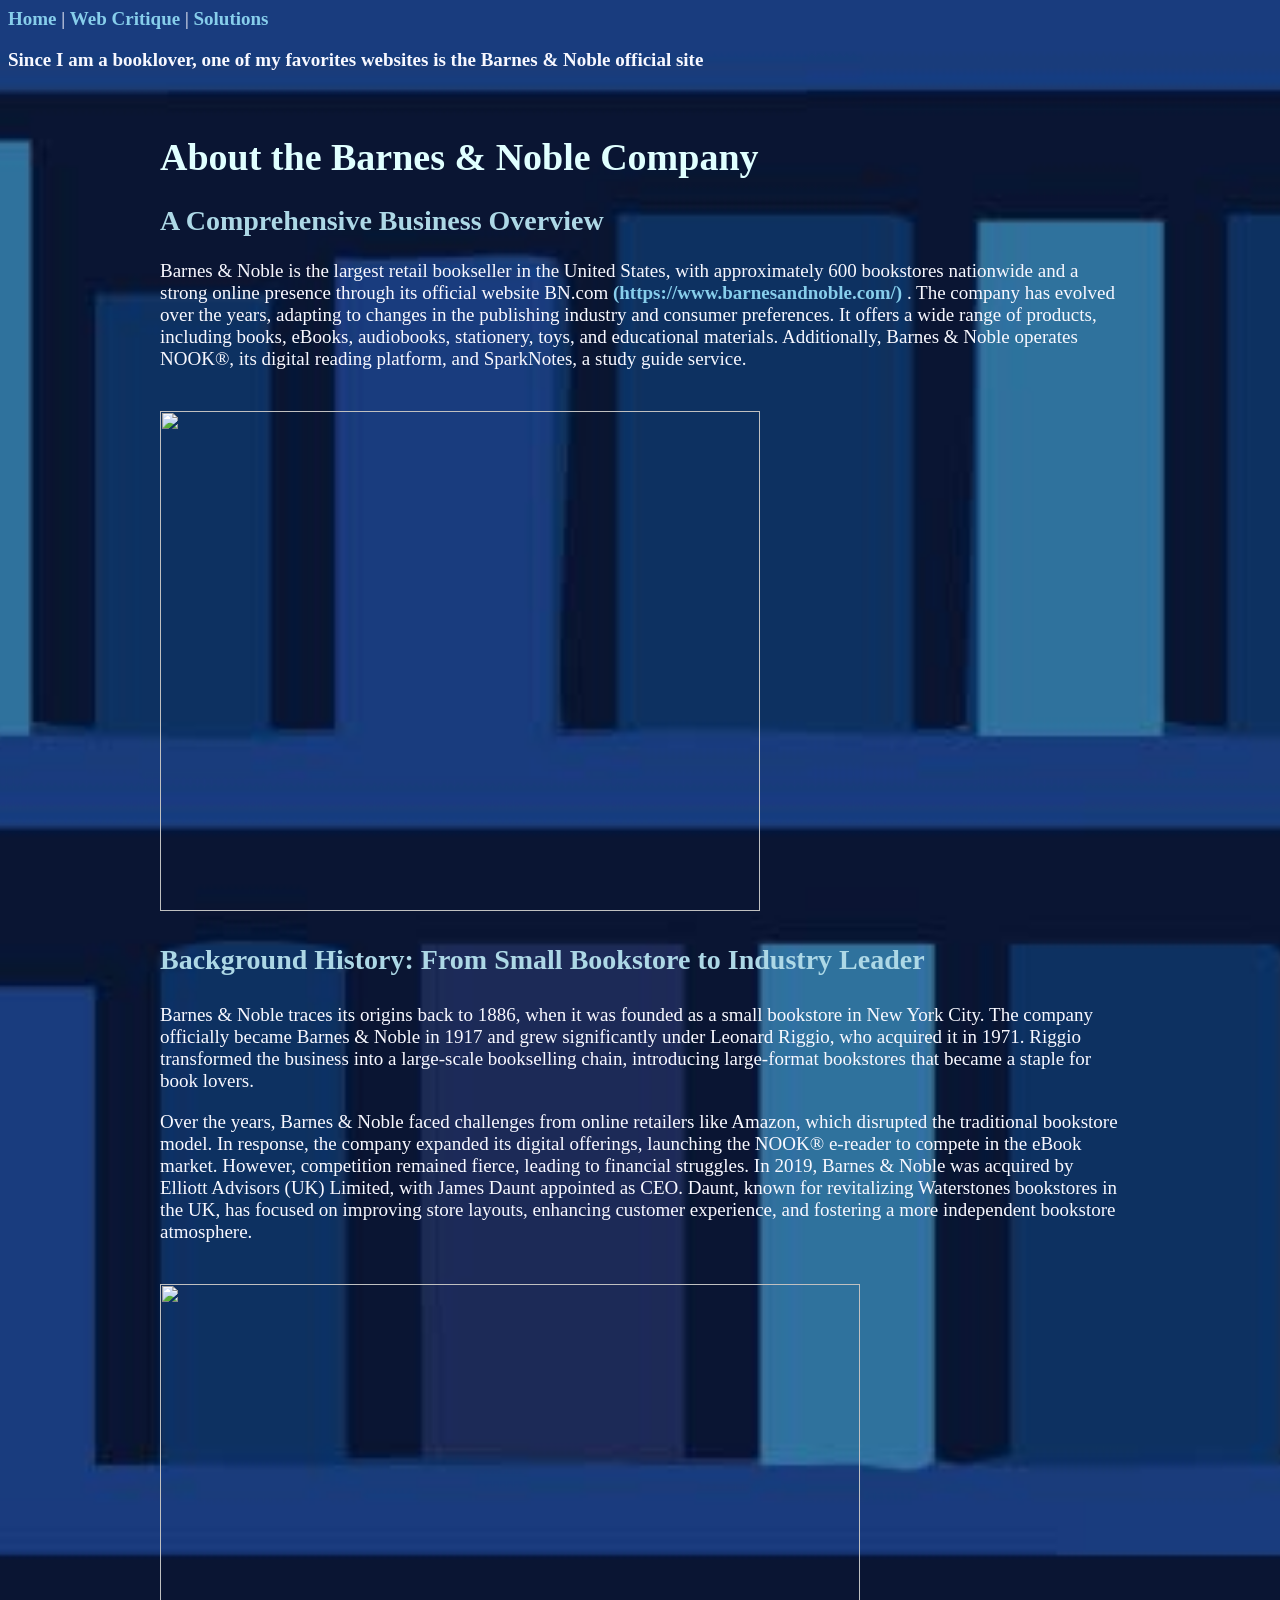
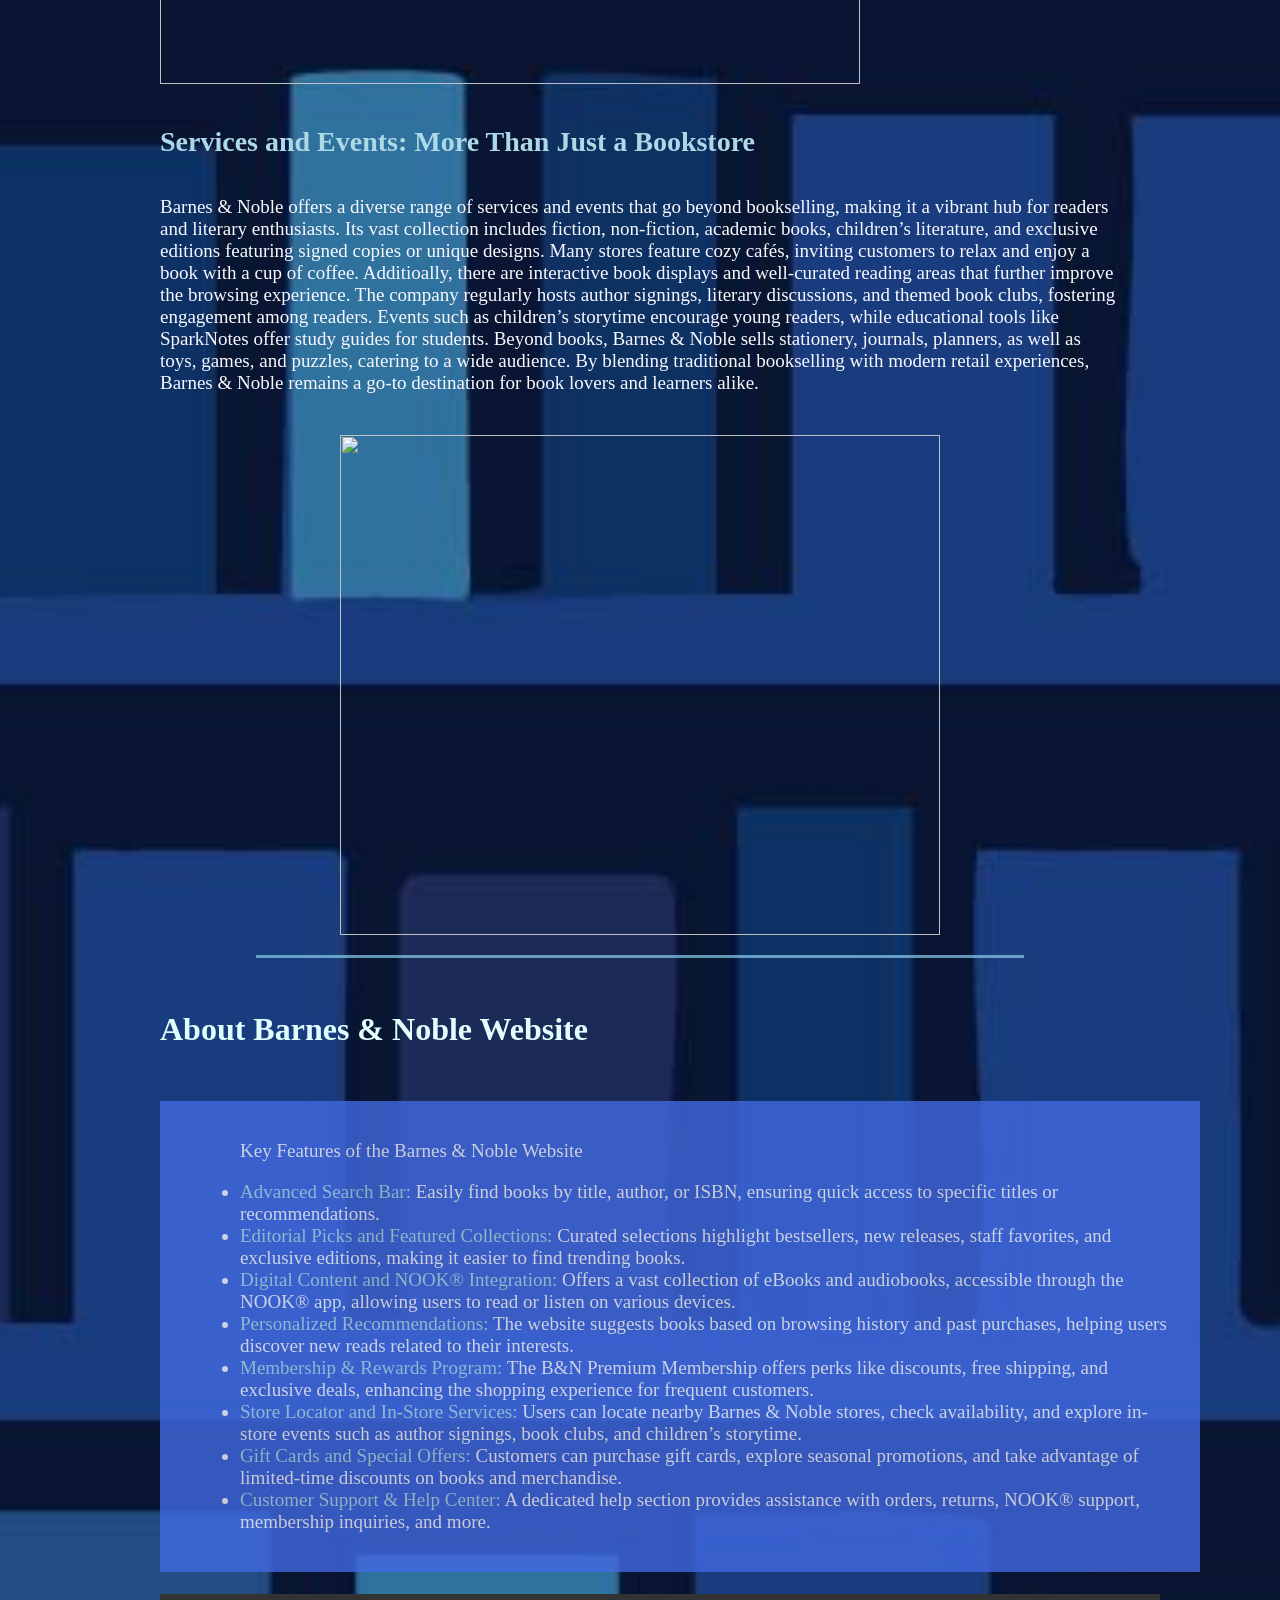
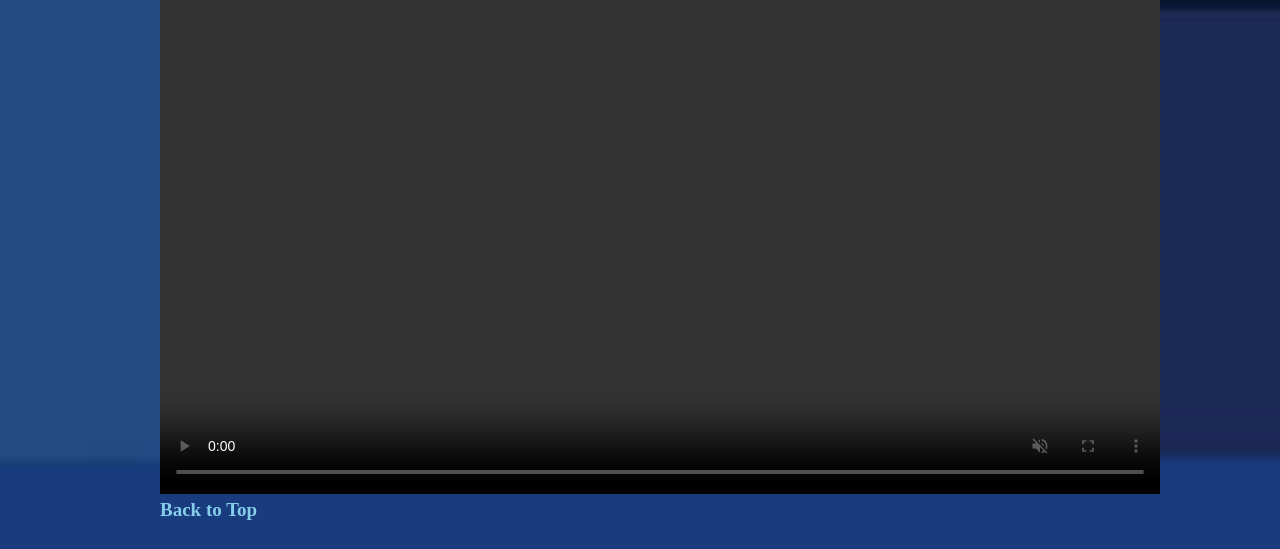
==== index.html @ 323c3d8b "Add files via upload" ====
<!DOCTYPE html>
<html>
<head> <title> Home </title>
<link rel = "stylesheet" href = "style.css">
<style>
       body {
           background-image: url('Images/background photo.jpg');
           background-size: cover; 
           background-position: center; 
           background-repeat: no-repeat; 
        }
</style>
</head>
<body>
<a href="index.html"> Home </a> |
<a href="webcritique.html"> Web Critique </a> |
<a href="solutions.html"> Solutions </a>
 
<p> <strong>  Since I am a booklover, one of my favorites websites is the Barnes & Noble official site </strong> </p>
<div class = "container">
<h1> About the Barnes & Noble Company </h1>
<h2> A Comprehensive Business Overview </h2>
<p> Barnes & Noble is the largest retail bookseller in the United States, with approximately 600 bookstores nationwide and a strong online presence through its official website BN.com <a href="https://www.barnesandnoble.com/" target = "_blank"> (https://www.barnesandnoble.com/) </a>. The company has evolved over the years, adapting to changes in the publishing industry and consumer preferences. It offers a wide range of products, including books, eBooks, audiobooks, stationery, toys, and educational materials. Additionally, Barnes & Noble operates NOOK®, its digital reading platform, and SparkNotes, a study guide service. </p> <br>

<img src="images/business overview.jpg" width="600" height="500">

<h3> Background History: From Small Bookstore to Industry Leader </h3>
    <p> Barnes & Noble traces its origins back to 1886, when it was founded as a small bookstore in New York City. The company officially became Barnes & Noble in 1917 and grew significantly under Leonard Riggio, who acquired it in 1971. Riggio transformed the business into a large-scale bookselling chain, introducing large-format bookstores that became a staple for book lovers.
<br>
<p> Over the years, Barnes & Noble faced challenges from online retailers like Amazon, which disrupted the traditional bookstore model. In response, the company expanded its digital offerings, launching the NOOK® e-reader to compete in the eBook market. However, competition remained fierce, leading to financial struggles. In 2019, Barnes & Noble was acquired by Elliott Advisors (UK) Limited, with James Daunt appointed as CEO. Daunt, known for revitalizing Waterstones bookstores in the UK, has focused on improving store layouts, enhancing customer experience, and fostering a more independent bookstore atmosphere. </p> <br>

<img src="images/493.jpg" width="700" height="400">

<h4> Services and Events: More Than Just a Bookstore </h4>
<p> Barnes & Noble offers a diverse range of services and events that go beyond bookselling, making it a vibrant hub for readers and literary enthusiasts. Its vast collection includes fiction, non-fiction, academic books, children’s literature, and exclusive editions featuring signed copies or unique designs. Many stores feature cozy cafés, inviting customers to relax and enjoy a book with a cup of coffee. Additioally, there are interactive book displays and well-curated reading areas that further improve the browsing experience. The company regularly hosts author signings, literary discussions, and themed book clubs, fostering engagement among readers. Events such as children’s storytime encourage young readers, while educational tools like SparkNotes offer study guides for students. Beyond books, Barnes & Noble sells stationery, journals, planners, as well as toys, games, and puzzles, catering to a wide audience. By blending traditional bookselling with modern retail experiences, Barnes & Noble remains a go-to destination for book lovers and learners alike. </p> <br>

<div style="text-align: center;">
    <img src="images/book signing.jpg" width="600" height="500"> 
</div>

<hr>
<h5 style="text-align: margin-right";> About Barnes & Noble Website </h5>
<div style="padding: 20px; width: 1000px; opacity: 0.8; background-color: royalblue;">
<ul style="margin-left: 20px;">
 <p> Key Features of the Barnes & Noble Website </p>
<li> <span style="color: lightblue;">Advanced Search Bar:</span> Easily find books by title, author, or ISBN, ensuring quick access to specific titles or recommendations.</li>
<li> <span style="color: lightblue;">Editorial Picks and Featured Collections:</span> Curated selections highlight bestsellers, new releases, staff favorites, and exclusive editions, making it easier to find trending books. </li>
<li> <span style="color: lightblue;">Digital Content and NOOK® Integration:</span> Offers a vast collection of eBooks and audiobooks, accessible through the NOOK® app, allowing users to read or listen on various devices.</li>
<li> <span style="color: lightblue;">Personalized Recommendations:</span> The website suggests books based on browsing history and past purchases, helping users discover new reads related to their interests. </li>
<li> <span style="color: lightblue;">Membership & Rewards Program:</span> The B&N Premium Membership offers perks like discounts, free shipping, and exclusive deals, enhancing the shopping experience for frequent customers. </li>
<li> <span style="color: lightblue;">Store Locator and In-Store Services:</span> Users can locate nearby Barnes & Noble stores, check availability, and explore in-store events such as author signings, book clubs, and children’s storytime. </li>
<li> <span style="color: lightblue;">Gift Cards and Special Offers:</span> Customers can purchase gift cards, explore seasonal promotions, and take advantage of limited-time discounts on books and merchandise. </li>
<li> <span style="color: lightblue;">Customer Support & Help Center:</span> A dedicated help section provides assistance with orders, returns, NOOK® support, membership inquiries, and more. </li>
</ul>
</div>
<br>

<div style="text-align: center;">
<video width = "1000" autoplay controls loop muted>
    <source src="Images/Recording B&N site 2.mp4" type="video/mp4">
</video>
</div>
<a href="#top"> <strong> <font-size : 15 px> Back to Top</a>
</div>

</body>
</html>
---- style.css ----
body {color: ghostwhite;
      background-color: black;
      font-family: Amasis MT Pro Medium, georgia,serif;
      font-size: 19px;
}
  
 

h1 {color: lightcyan; font-family:georgia, aptos display, serif;
}

h2 {color: lightblue; font-family:aptos display, georgia, serif; font-size: 28px;
}

h3 {color: lightblue; font-family:, aptos display, georgia, serif; font-size: 28px;
}

h4 {color: lightblue; font-family:aptos display, georgia, serif; font-size: 28px;
}

h5 {color: lightcyan; font-family:georgia, aptos display, serif; font-size: 32px;
}


ul { font-family: Trebuchet MS,georgia,serif;  
}

ol { color: ghostwhite; font-family: Trebuchet MS,georgia,serif;  
}

/*all paragraph text will be grey*/
p {color: ghostwhite; font-family: Trebuchet MS,georgia,serif;
}

/*hyperlinks*/

a:link { 
	font-weight: bold;
	font-family: Franklin Gothic Medium; 
	text-decoration: none; 
	color: skyblue;
	}
a:hover, a:focus, a:active { 
	text-decoration: underline; 
	color: #9685BA;
	}

/*holds everything together*/

.container {
	margin-top: 0px;
	margin-bottom: 0px;
	margin-right: auto;
    	margin-left: auto;
	width: 960px;
	border: none;
	padding: 20px;
	
	}
/*horizontal rule (line)*/
hr {
    border: none;
    height: 3px;
    background-color: skyblue;
    width: 80%; 
    margin: 15px auto; 
    opacity: 0.7; 
}


table, th, td {
  border: 1px solid saddlebrown;
  border-collapse: collapse;
}
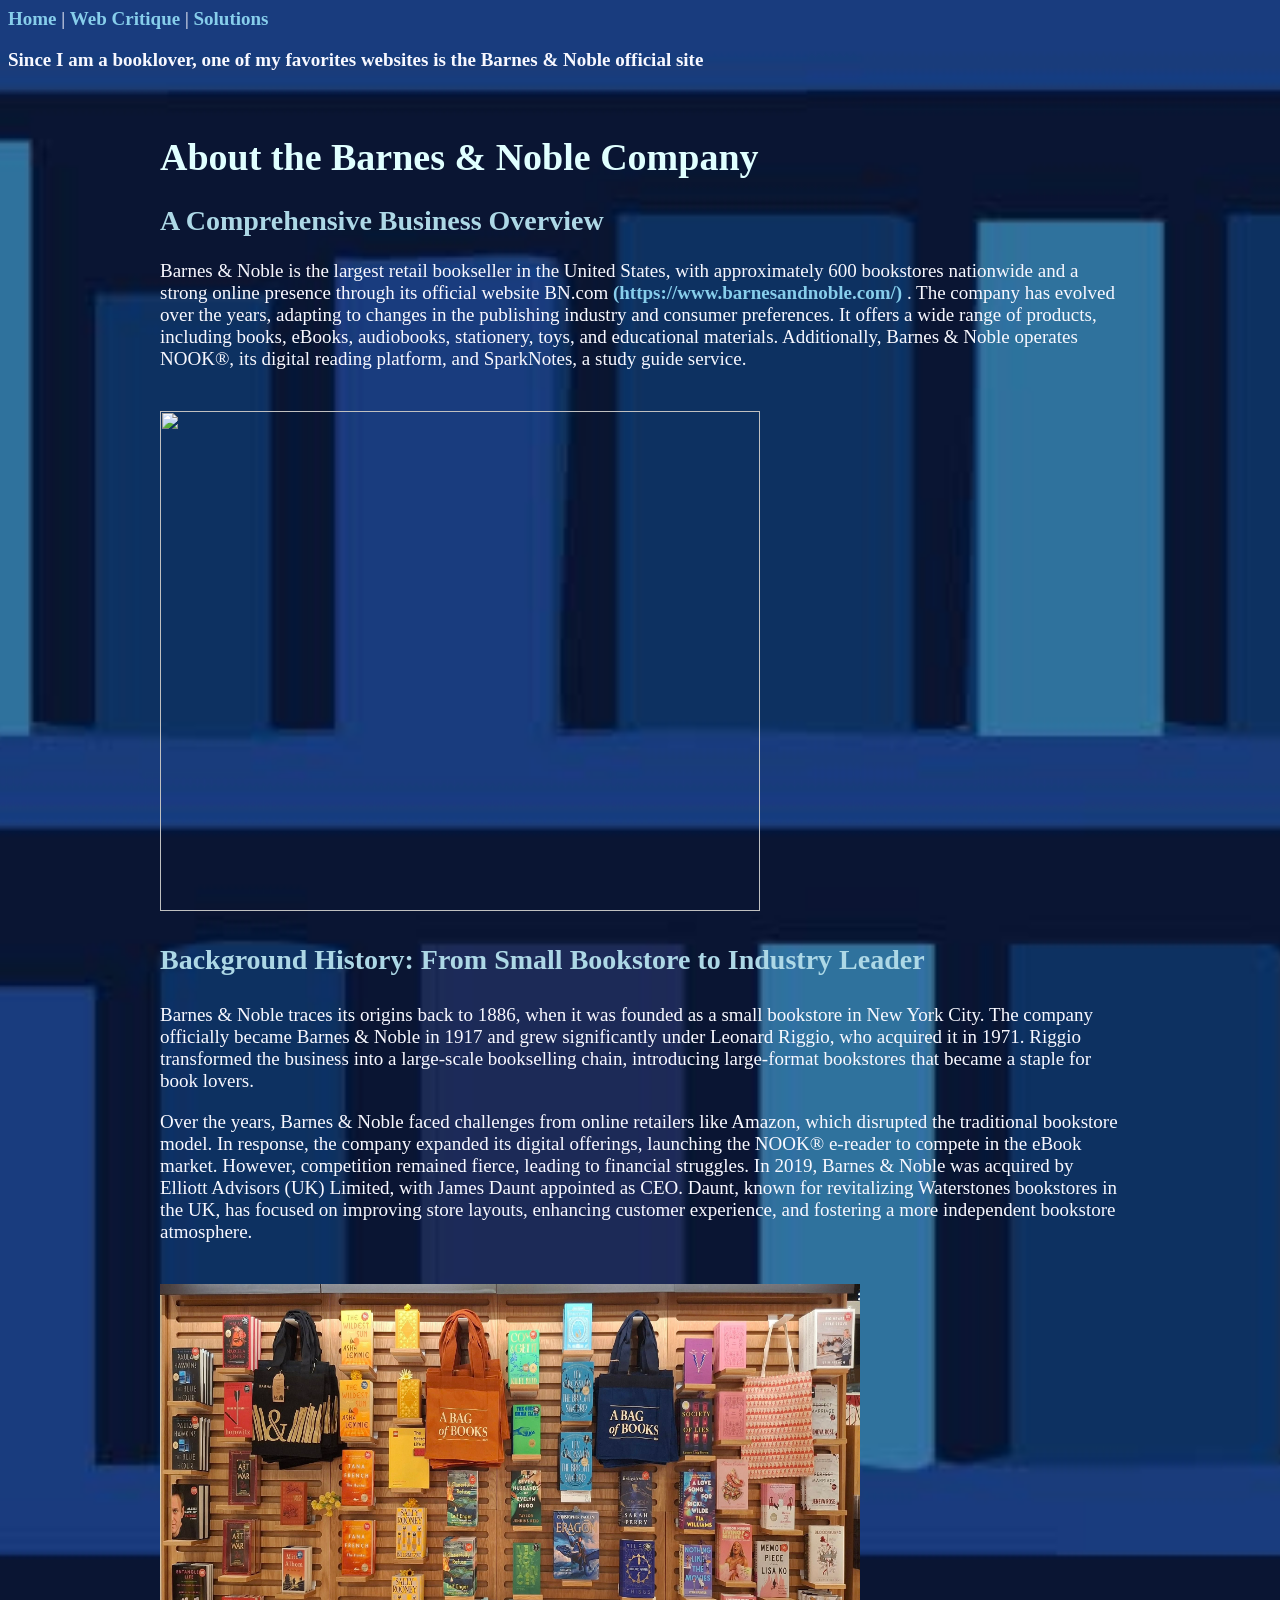
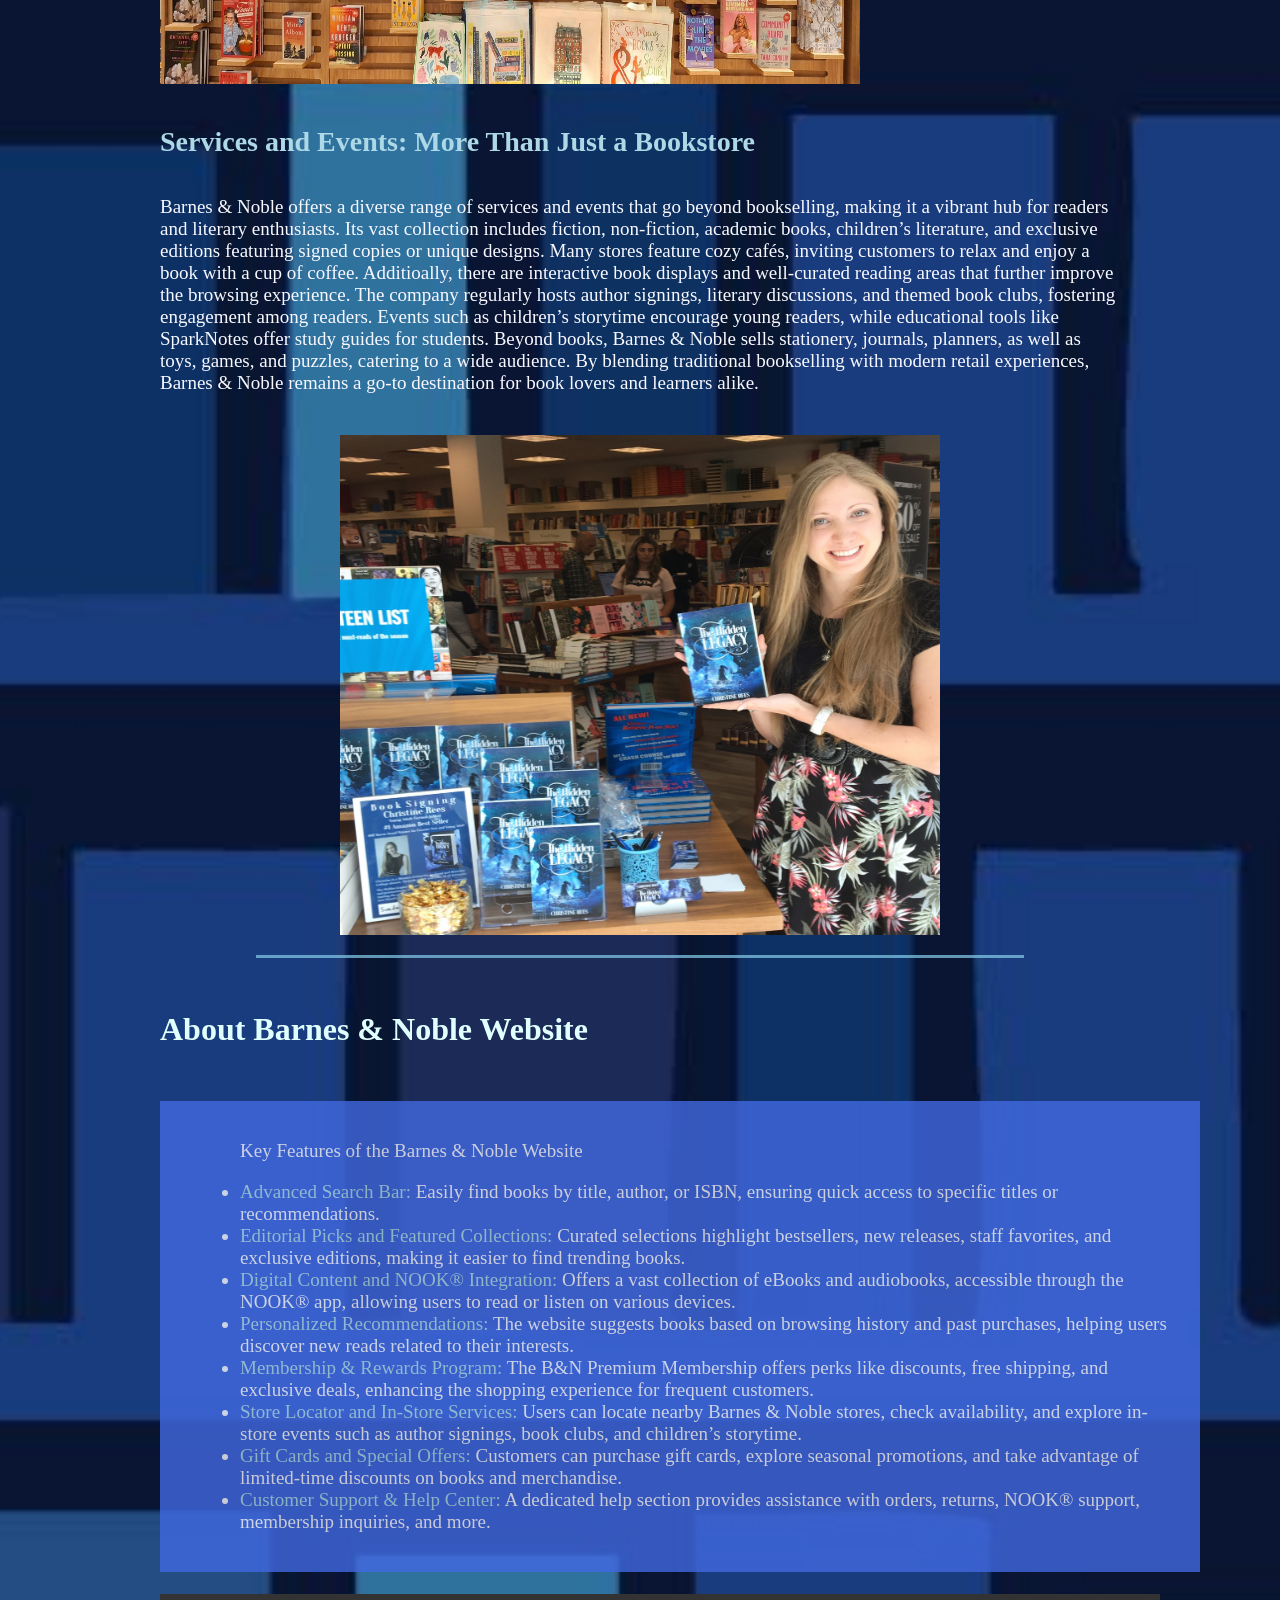
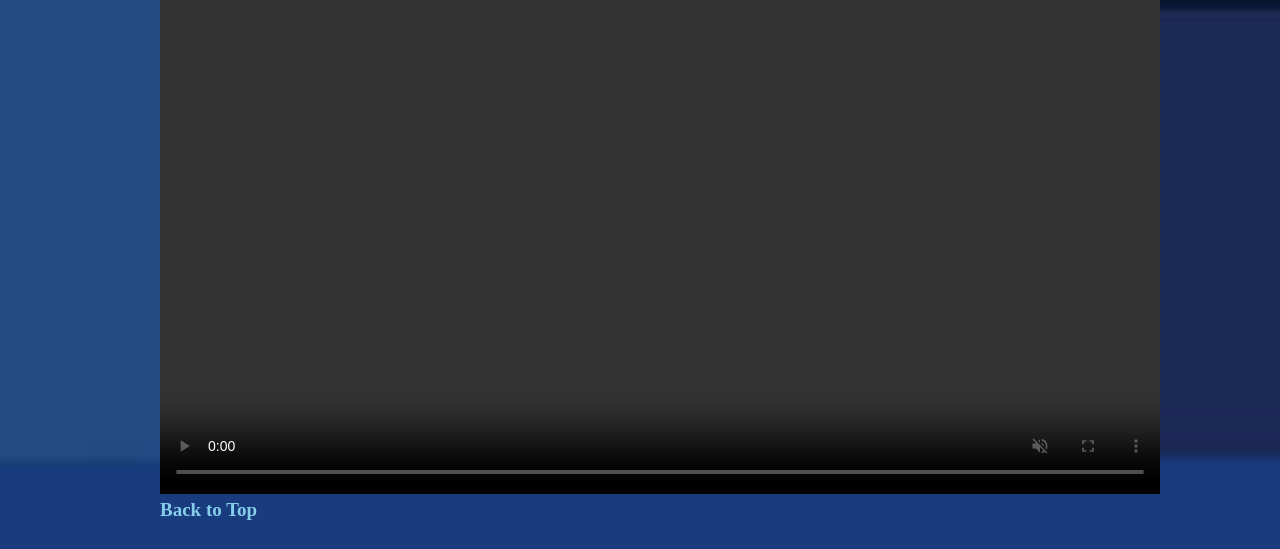
==== commit d9c6703d: "Update index.html" ====
--- a/index.html
+++ b/index.html
@@ -29,13 +29,13 @@
 <br>
 <p> Over the years, Barnes & Noble faced challenges from online retailers like Amazon, which disrupted the traditional bookstore model. In response, the company expanded its digital offerings, launching the NOOK® e-reader to compete in the eBook market. However, competition remained fierce, leading to financial struggles. In 2019, Barnes & Noble was acquired by Elliott Advisors (UK) Limited, with James Daunt appointed as CEO. Daunt, known for revitalizing Waterstones bookstores in the UK, has focused on improving store layouts, enhancing customer experience, and fostering a more independent bookstore atmosphere. </p> <br>
 
-<img src="images/493.jpg" width="700" height="400">
+<img src="Images/493.jpg" width="700" height="400">
 
 <h4> Services and Events: More Than Just a Bookstore </h4>
 <p> Barnes & Noble offers a diverse range of services and events that go beyond bookselling, making it a vibrant hub for readers and literary enthusiasts. Its vast collection includes fiction, non-fiction, academic books, children’s literature, and exclusive editions featuring signed copies or unique designs. Many stores feature cozy cafés, inviting customers to relax and enjoy a book with a cup of coffee. Additioally, there are interactive book displays and well-curated reading areas that further improve the browsing experience. The company regularly hosts author signings, literary discussions, and themed book clubs, fostering engagement among readers. Events such as children’s storytime encourage young readers, while educational tools like SparkNotes offer study guides for students. Beyond books, Barnes & Noble sells stationery, journals, planners, as well as toys, games, and puzzles, catering to a wide audience. By blending traditional bookselling with modern retail experiences, Barnes & Noble remains a go-to destination for book lovers and learners alike. </p> <br>
 
 <div style="text-align: center;">
-    <img src="images/book signing.jpg" width="600" height="500"> 
+    <img src="Images/book signing.jpg" width="600" height="500"> 
 </div>
 
 <hr>
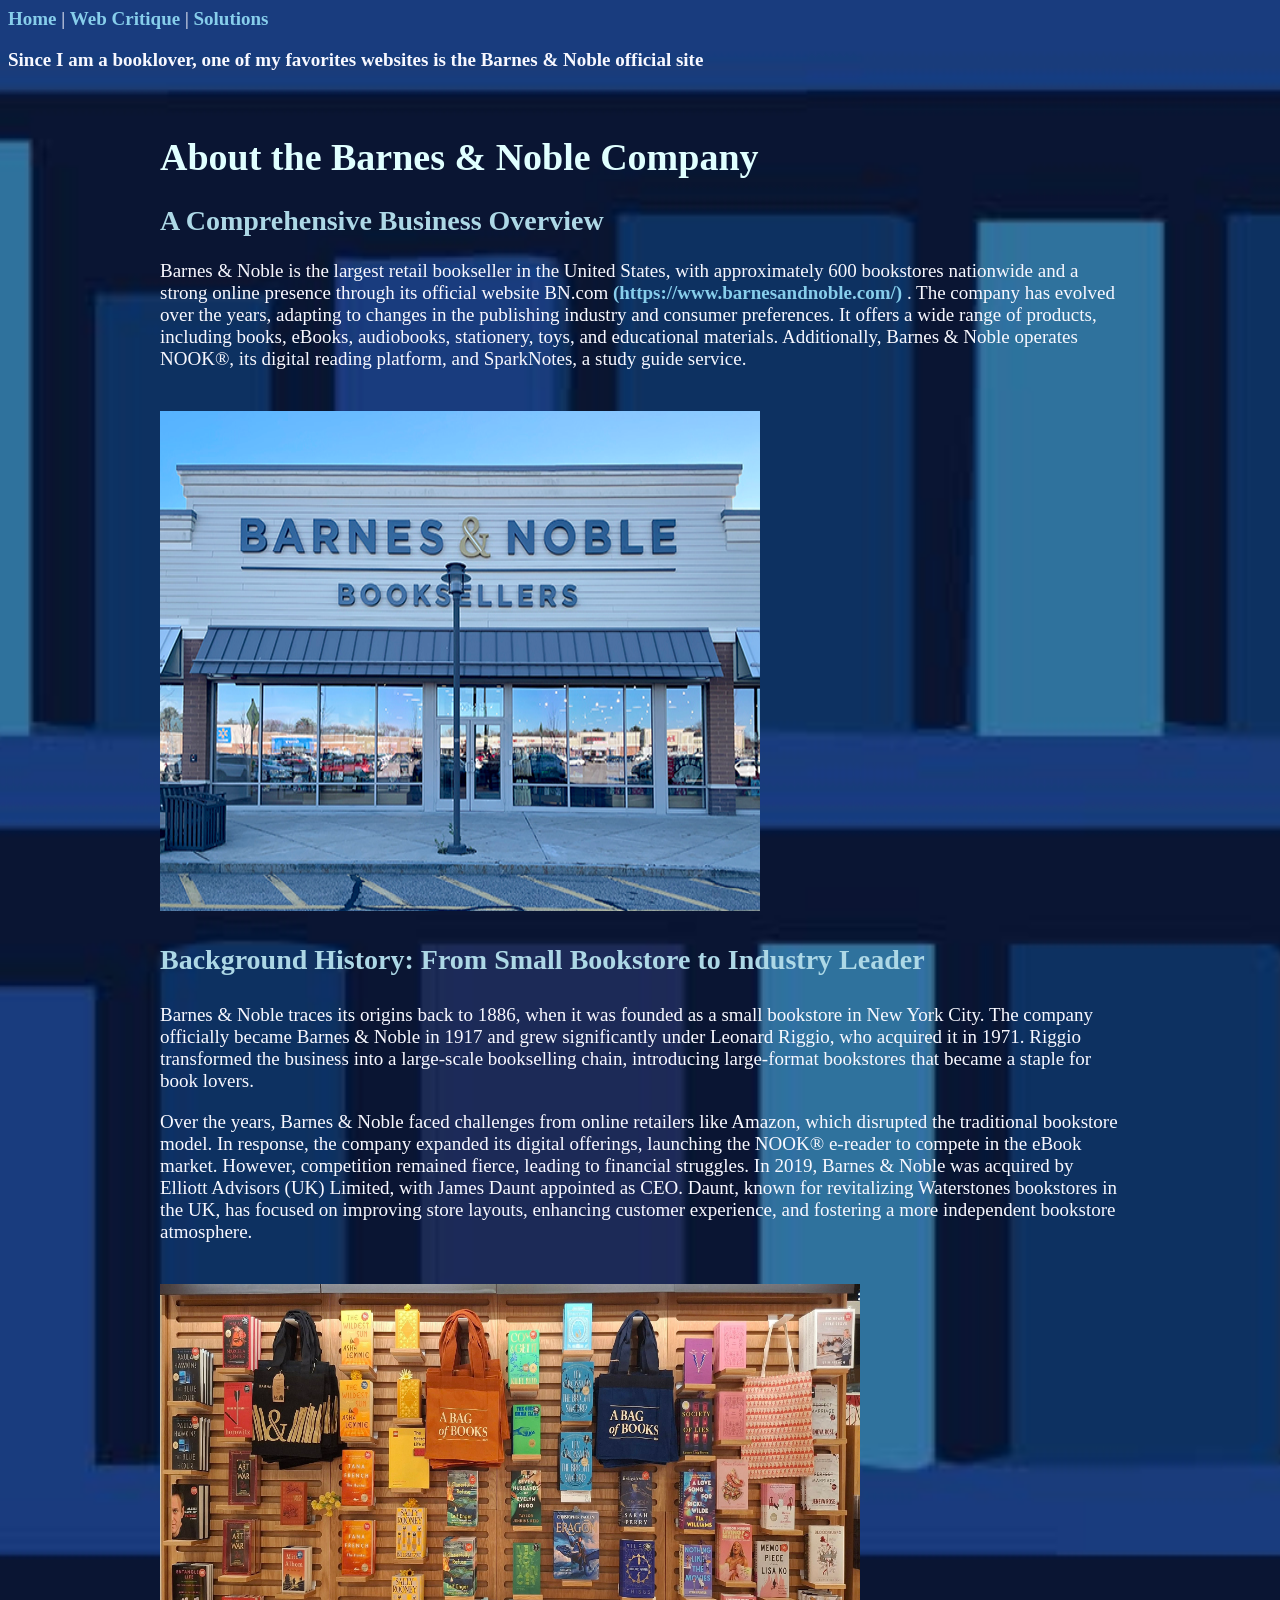
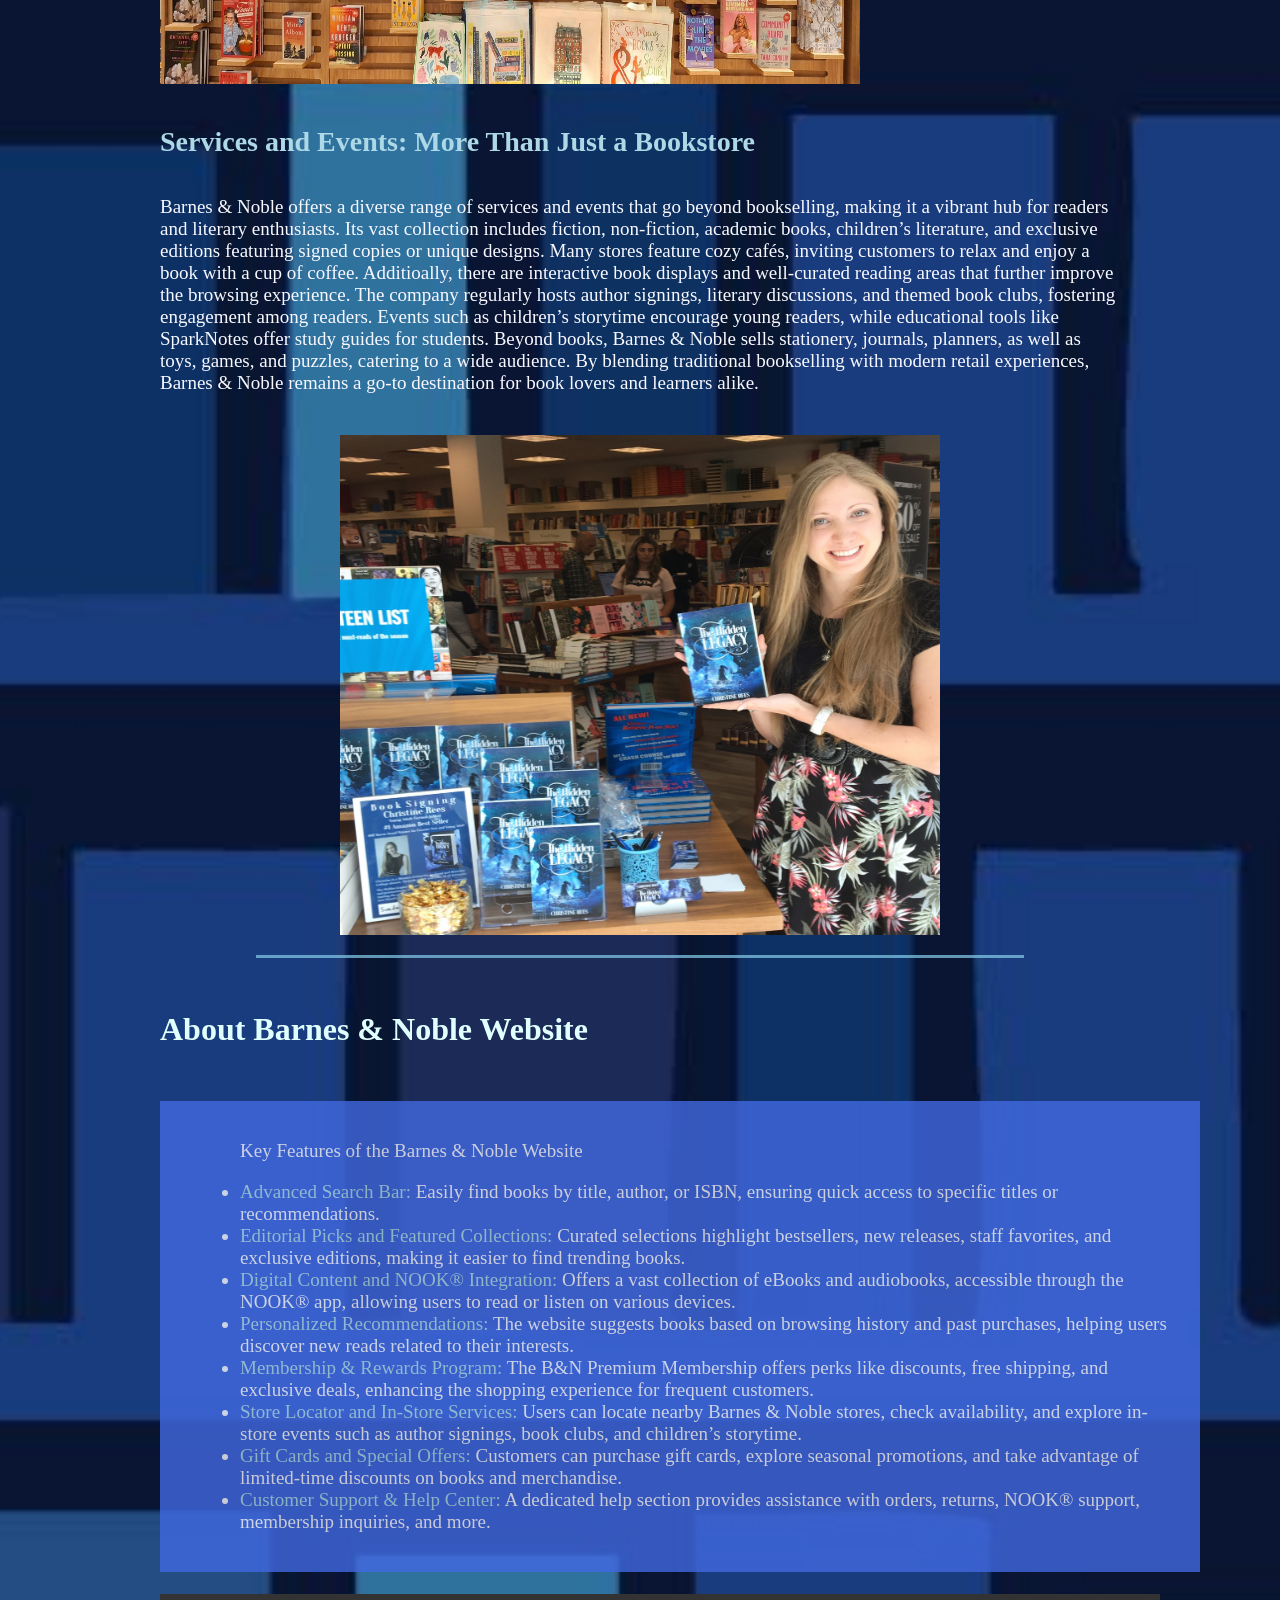
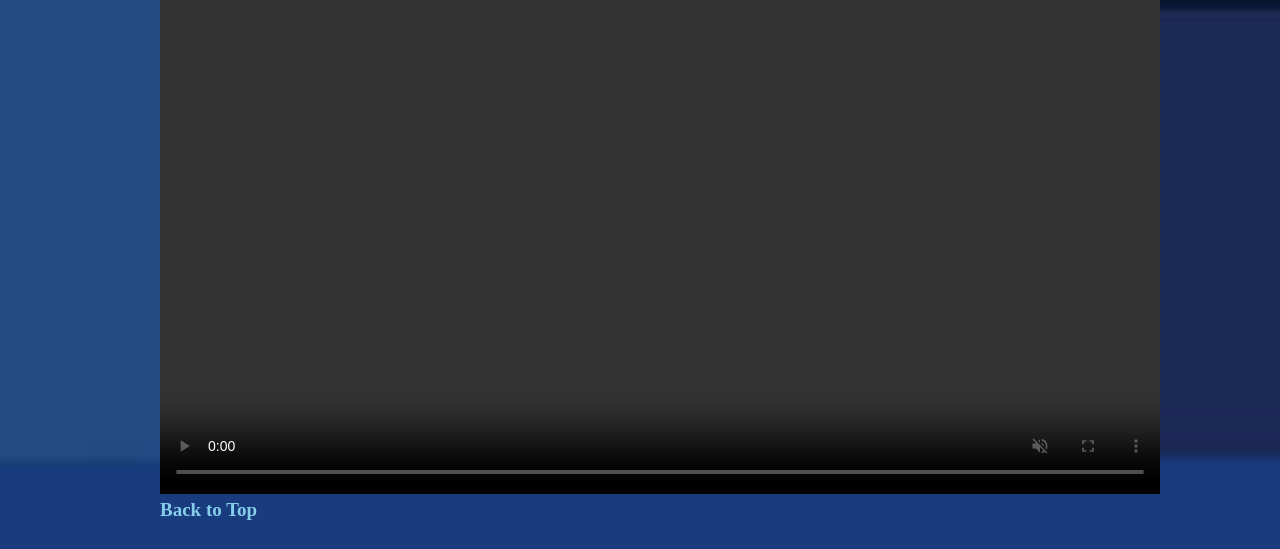
==== commit caa630a2: "Update index.html" ====
--- a/index.html
+++ b/index.html
@@ -22,7 +22,7 @@
 <h2> A Comprehensive Business Overview </h2>
 <p> Barnes & Noble is the largest retail bookseller in the United States, with approximately 600 bookstores nationwide and a strong online presence through its official website BN.com <a href="https://www.barnesandnoble.com/" target = "_blank"> (https://www.barnesandnoble.com/) </a>. The company has evolved over the years, adapting to changes in the publishing industry and consumer preferences. It offers a wide range of products, including books, eBooks, audiobooks, stationery, toys, and educational materials. Additionally, Barnes & Noble operates NOOK®, its digital reading platform, and SparkNotes, a study guide service. </p> <br>
 
-<img src="images/business overview.jpg" width="600" height="500">
+<img src="Images/business overview.jpg" width="600" height="500">
 
 <h3> Background History: From Small Bookstore to Industry Leader </h3>
     <p> Barnes & Noble traces its origins back to 1886, when it was founded as a small bookstore in New York City. The company officially became Barnes & Noble in 1917 and grew significantly under Leonard Riggio, who acquired it in 1971. Riggio transformed the business into a large-scale bookselling chain, introducing large-format bookstores that became a staple for book lovers.
